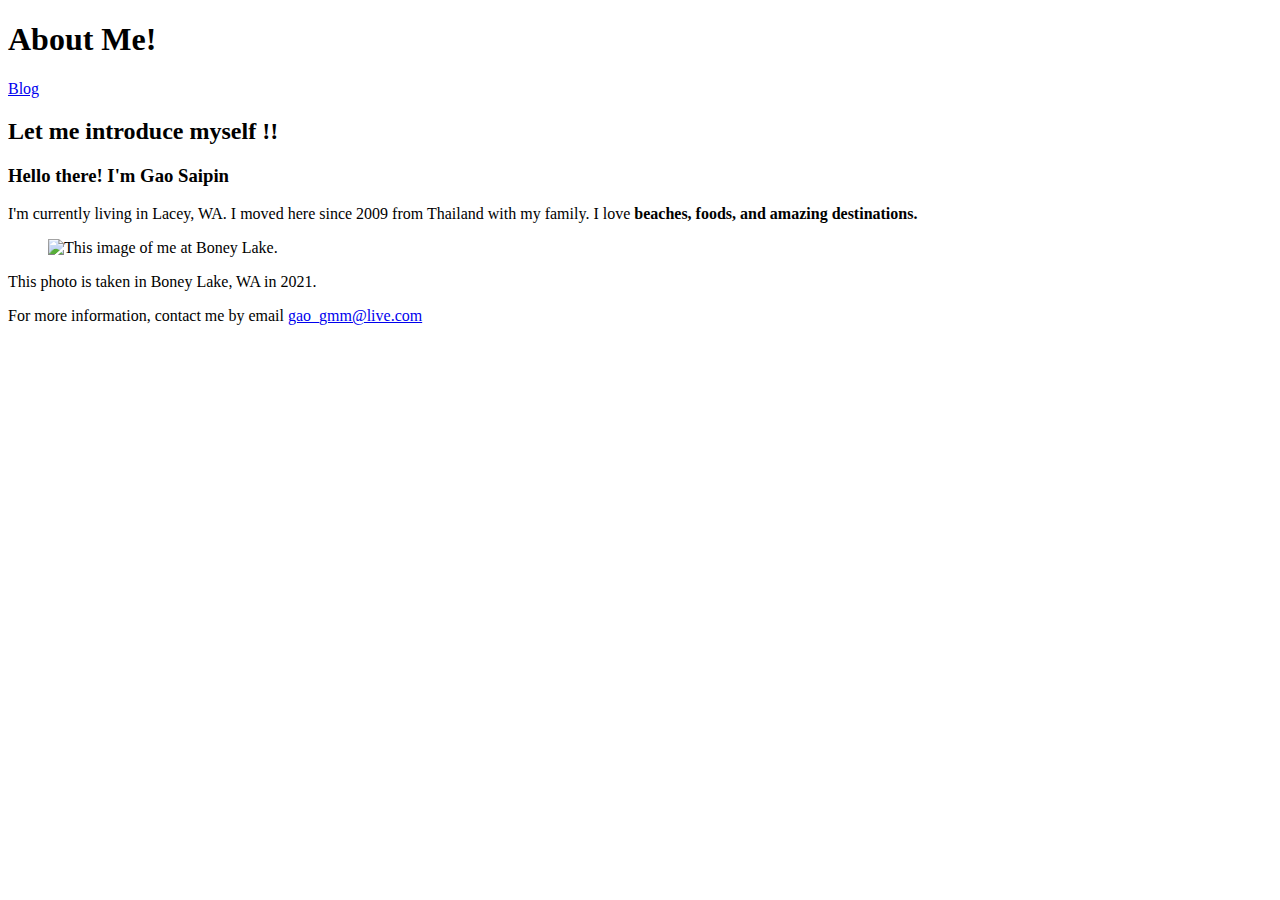
==== index.html @ 9d5a5f2c "finished about me home page" ====
<!DOCTYPE html>
<html lang="en">
    <head>
        <meta charset="utf-8">
        <title>Home Page</title>
    </head>
    <body>
        <header>
            <h1>About Me!</h1>
            <nav>
                <a href="portfolio-lesson02.html">Blog</a>
            </nav>
        </header>

        <section>
            <h2>Let me introduce myself !!</h2>
            <article>
                <h3>Hello there! I'm Gao Saipin</h3>
                <p>I'm currently living in Lacey, WA. I moved here since 2009 from Thailand with my family. I love <strong>beaches, foods, and amazing destinations.</strong></p>
            </article>   

            <figure>
                <img src="image/about-me.jpg" alt="This image of me at Boney Lake." width="333" height="400">
            </figure>
        </section>

        <footer>
            <p>This photo is taken in Boney Lake, WA in 2021.</p>
            <p>For more information, contact me by email <a href="mailto:gao_gmm@live.com">gao_gmm@live.com</a></p>
        </footer>

    </body>
</html>
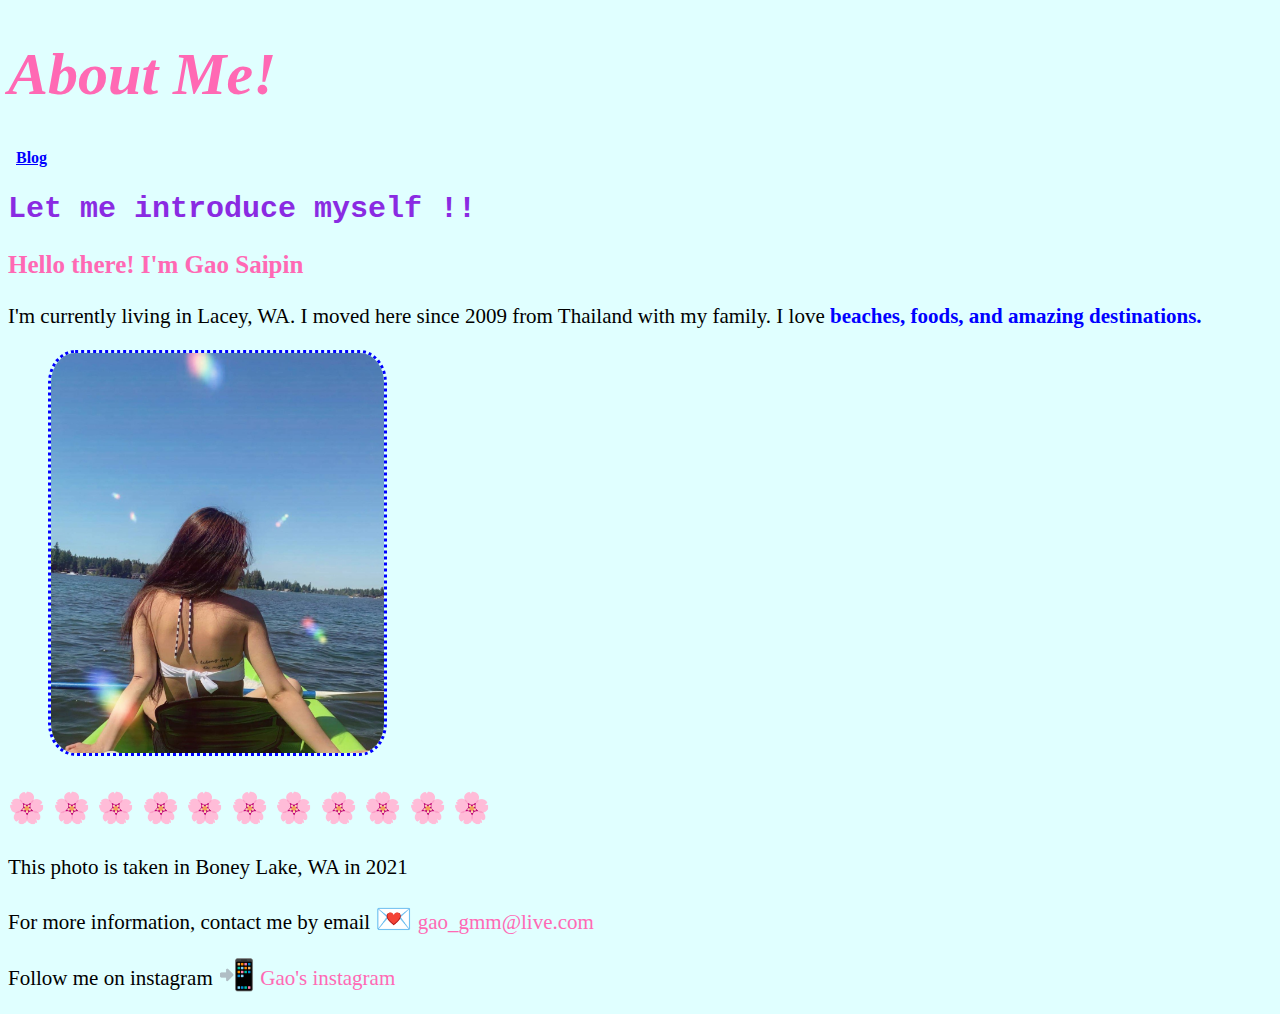
==== commit a314ebf8: "styling stylesheet.css" ====
--- a/index.html
+++ b/index.html
@@ -3,31 +3,30 @@
     <head>
         <meta charset="utf-8">
         <title>Home Page</title>
+        <link rel="stylesheet" type="text/css" href="styles/stylesheet.css">
     </head>
     <body>
         <header>
             <h1>About Me!</h1>
             <nav>
-                <a href="portfolio-lesson02.html">Blog</a>
+                <a class="blog" href="portfolio-lesson02.html">Blog</a>
             </nav>
         </header>
-
         <section>
             <h2>Let me introduce myself !!</h2>
             <article>
-                <h3>Hello there! I'm Gao Saipin</h3>
-                <p>I'm currently living in Lacey, WA. I moved here since 2009 from Thailand with my family. I love <strong>beaches, foods, and amazing destinations.</strong></p>
+                <h3 id="lead-paragraph">Hello there! I'm Gao Saipin</h3>
+                <p>I'm currently living in Lacey, WA. I moved here since 2009 from Thailand with my family. I love <strong class="blue-text">beaches, foods, and amazing destinations.</strong></p>
             </article>   
-
             <figure>
-                <img src="image/about-me.jpg" alt="This image of me at Boney Lake." width="333" height="400">
+                <img class="my-picture" src="image/about-me.jpg" alt="This image of me at Boney Lake." width="333" height="400">
             </figure>
-        </section>
-
+            <p class="emoji">&#127800; &#127800; &#127800; &#127800; &#127800; &#127800; &#127800; &#127800; &#127800; &#127800; &#127800;</p>
+        </section>   
         <footer>
-            <p>This photo is taken in Boney Lake, WA in 2021.</p>
-            <p>For more information, contact me by email <a href="mailto:gao_gmm@live.com">gao_gmm@live.com</a></p>
+            <p>This photo is taken in Boney Lake, WA in 2021</p>
+            <p>For more information, contact me by email <span class="emoji">&#x1F48C;</span> <a class="contact" href="mailto:gao_gmm@live.com">gao_gmm@live.com</a></p>
+            <p>Follow me on instagram <span class="emoji">&#128242;</span> <a class="contact" href="https://www.instagram.com/sp.gmm/">Gao's instagram</a></p>
         </footer>
-
     </body>
 </html>
--- a/styles/stylesheet.css
+++ b/styles/stylesheet.css
@@ -0,0 +1,102 @@
+h1 {
+    color: hotpink;
+    font-style: italic;
+    font-size: 60px; 
+}
+p {
+    color: black;
+    font-size: 21px;
+}
+.blog:hover {
+    background-color: pink;
+    text-decoration-style: wavy;
+}
+a[href="portfolio-lesson02.html"] {
+    padding: .5rem;
+    font-weight: bold;
+    color: blue;
+}
+a[href="../portfolio-lesson02.html"] {
+    padding: .5rem;
+    font-weight: bold;
+    color: blue;
+}
+.home:hover {
+    background-color: pink;
+    text-decoration-style: wavy;
+}
+a[href="index.html"] {
+    padding: .5rem;
+    font-weight: bold;
+    color: blue;
+}
+body {
+  background-color: lightcyan; 
+}
+h2 {
+    font-family: monospace;
+    font-size: 30px;
+    color: blueviolet;
+}
+h3 {
+    font-size: 25px;
+    color: blueviolet;    
+}
+#lead-paragraph {
+    color: hotpink;
+    font-weight: bold;
+}
+.my-picture {
+    border-radius: 8%;
+}
+img {
+    border-style: dotted;
+    
+    border-color: blue;
+}
+.contact {
+    color: hotpink;
+    text-decoration: none;
+}
+.contact:hover {
+    text-decoration: underline;
+    text-decoration-style: wavy;
+}
+.passion {
+    font-size: 21px;
+}
+.blue-text {
+    color: blue;
+}
+aside a {
+    text-decoration: none;
+    color: blue;
+    font-size: 21px;
+  }
+  aside a:hover {
+    text-decoration: underline;
+    background-color: pink;
+  }
+  aside a:visited {
+    color: hotpink;
+  }
+  .projects {
+    font-size: 21px;
+  } 
+  aside li {
+    color: hotpink;
+    font-size: 21px;
+  }
+  div p {
+    border: 1px solid black;
+    padding: 5px;
+    width: 400px;
+    height: 100px;
+    text-align: justify;
+    background-color: #FFF4A3;
+    font-size: 18px;
+  }
+  .emoji {
+    font-size: 30px;
+  }
+ 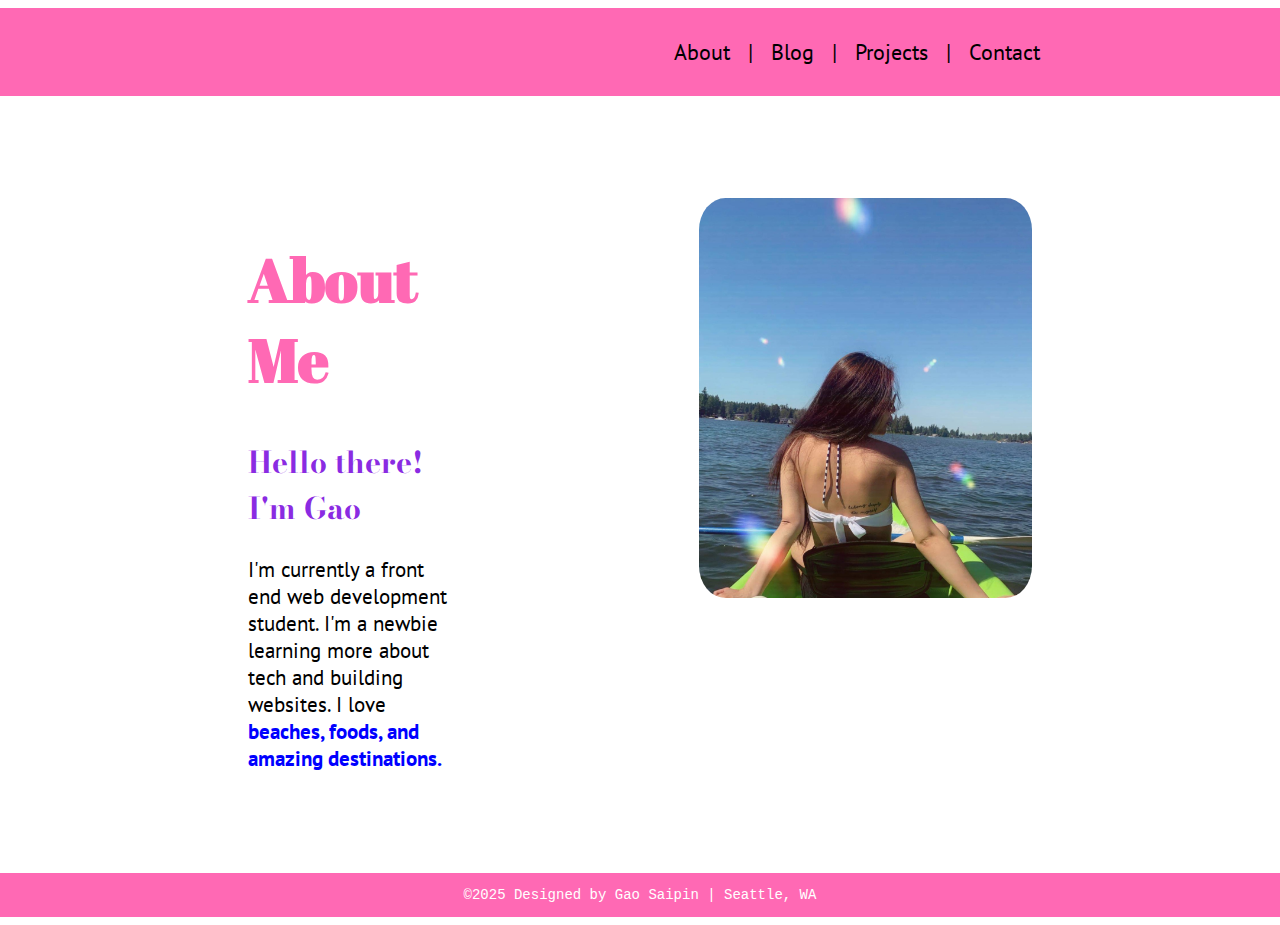
==== commit fa1ca603: "added font awesome to contact page and added footer" ====
--- a/index.html
+++ b/index.html
@@ -6,27 +6,29 @@
         <link rel="stylesheet" type="text/css" href="styles/stylesheet.css">
     </head>
     <body>
-        <header>
-            <h1>About Me!</h1>
-            <nav>
-                <a class="blog" href="portfolio-lesson02.html">Blog</a>
-            </nav>
+        <header class="link-header">
+            <ul class="menu">
+                <li><a href="index.html">About</a></li>
+                <li><a href="portfolio-lesson02.html">Blog</a></li>
+                <li><a href="assets/lesson01/index.html">Projects</a></li>
+                <li><a href="contact.html">Contact</a></li>
+            </ul>
         </header>
-        <section>
-            <h2>Let me introduce myself !!</h2>
-            <article>
-                <h3 id="lead-paragraph">Hello there! I'm Gao Saipin</h3>
-                <p>I'm currently living in Lacey, WA. I moved here since 2009 from Thailand with my family. I love <strong class="blue-text">beaches, foods, and amazing destinations.</strong></p>
-            </article>   
-            <figure>
+        <div class="index-flex-container">
+            <div class="main-box">
+                <h1>About Me</h1>
+                <h2 id="lead-paragraph">Hello there! I'm Gao</h2>
+                <p>I'm currently a front end web development student.
+                   I'm a newbie learning more about tech and building websites. 
+                    I love <strong class="blue-text">beaches, foods, and amazing destinations.</strong></p>           
+            </div>
+            <div class="photo-box">
                 <img class="my-picture" src="image/about-me.jpg" alt="This image of me at Boney Lake." width="333" height="400">
-            </figure>
-            <p class="emoji">&#127800; &#127800; &#127800; &#127800; &#127800; &#127800; &#127800; &#127800; &#127800; &#127800; &#127800;</p>
-        </section>   
-        <footer>
-            <p>This photo is taken in Boney Lake, WA in 2021</p>
-            <p>For more information, contact me by email <span class="emoji">&#x1F48C;</span> <a class="contact" href="mailto:gao_gmm@live.com">gao_gmm@live.com</a></p>
-            <p>Follow me on instagram <span class="emoji">&#128242;</span> <a class="contact" href="https://www.instagram.com/sp.gmm/">Gao's instagram</a></p>
+            </div>
+        </div>
+        <footer class="footer-copyright">
+            <p class="copyright">&copy;2025 Designed by Gao Saipin | Seattle, WA</p>
         </footer>
     </body>
 </html>
+
--- a/styles/stylesheet.css
+++ b/styles/stylesheet.css
@@ -1,41 +1,20 @@
+@import url('https://fonts.googleapis.com/css2?family=Abril+Fatface&family=Bodoni+Moda&family=PT+Sans');
 h1 {
     color: hotpink;
-    font-style: italic;
-    font-size: 60px; 
+    font-family: "Abril Fatface", serif;
+    font-style: normal;
+    font-size: 60px;
 }
 p {
     color: black;
+    font-family: "PT Sans", serif;
+    font-style: normal;
     font-size: 21px;
 }
-.blog:hover {
-    background-color: pink;
-    text-decoration-style: wavy;
-}
-a[href="portfolio-lesson02.html"] {
-    padding: .5rem;
-    font-weight: bold;
-    color: blue;
-}
-a[href="../portfolio-lesson02.html"] {
-    padding: .5rem;
-    font-weight: bold;
-    color: blue;
-}
-.home:hover {
-    background-color: pink;
-    text-decoration-style: wavy;
-}
-a[href="index.html"] {
-    padding: .5rem;
-    font-weight: bold;
-    color: blue;
-}
-body {
-  background-color: lightcyan; 
-}
 h2 {
-    font-family: monospace;
+    font-family: "Bodoni Moda", serif;
     font-size: 30px;
+    font-style: normal;
     color: blueviolet;
 }
 h3 {
@@ -43,27 +22,17 @@
     color: blueviolet;    
 }
 #lead-paragraph {
-    color: hotpink;
+    color: blueviolet;
     font-weight: bold;
 }
 .my-picture {
     border-radius: 8%;
 }
-img {
-    border-style: dotted;
-    
-    border-color: blue;
-}
-.contact {
-    color: hotpink;
-    text-decoration: none;
-}
-.contact:hover {
-    text-decoration: underline;
-    text-decoration-style: wavy;
-}
-.passion {
+.passions {
     font-size: 21px;
+    font-family: "PT Sans", serif;
+    padding-top: 1.5rem;
+    padding-bottom: 1.5rem;
 }
 .blue-text {
     color: blue;
@@ -87,16 +56,105 @@
     color: hotpink;
     font-size: 21px;
   }
-  div p {
+  .aside-icon-park {
     border: 1px solid black;
     padding: 5px;
     width: 400px;
     height: 100px;
     text-align: justify;
-    background-color: #FFF4A3;
-    font-size: 18px;
+    font-size: 17px;
+    float: right;
   }
-  .emoji {
-    font-size: 30px;
+  .link-header {
+    background-color: hotpink;
+    margin-left: -1rem;
+    margin-right: -1rem;
+    padding: 0.5rem;   
+    text-align: right;
   }
- +  ul.menu {
+    list-style: none;
+    font-family: "PT Sans", serif;
+    font-size: 22px;
+    margin-right: 15rem;
+  }
+  ul.menu li {
+    display: inline;
+  }
+  ul.menu li a {
+    color: black;
+    text-decoration: none;
+  }
+ ul.menu li+li:before {
+    padding: 12px;
+    color: black;
+    content: "|\00a0"
+ }
+.index-flex-container {
+    display: flex;
+    flex-direction: row;
+    margin-top: 6.4rem;
+}
+.main-box {
+    padding: 0rem 15rem; 
+}
+.photo-box {
+    padding-right: 15rem;
+}
+.blog-flex-container {
+    flex-direction: row;
+    margin-top: 4rem;
+    margin-left: 15rem;
+    margin-right: 15rem;
+}
+.lesson01-flex-box {
+    flex-direction: row;
+    margin-top: 4rem;
+    margin-left: 15rem;
+    margin-right: 15rem;
+}
+.guitar-box {
+    float: right;
+}
+.footer-copyright {
+    background-color: hotpink;
+    margin-top: 5rem;
+    margin-left: -1rem;
+    margin-right: -1rem;
+    padding: 0.01rem;   
+    text-align: center;
+}
+.copyright {
+    font-size: 14px;
+    color: white;
+    font-family: monospace;
+}
+.social-icons {
+    list-style: none;
+    padding-top: 2rem;
+    
+}
+.fa-facebook {
+    font-size: 80px;
+    color: blue;
+    float: right;
+    padding-bottom: 1rem;
+    text-decoration: none;
+}
+.fa-github {
+    font-size: 80px;
+    color: black; 
+    padding-bottom: 1rem; 
+    text-decoration: none;
+}
+.fa-instagram {
+    font-size: 80px;
+    color: red;
+    float: right;
+    text-decoration: none;
+}
+.fa-envelope {
+    font-size: 75px;
+    color: rgb(189, 183, 183);
+    text-decoration: none;
+}
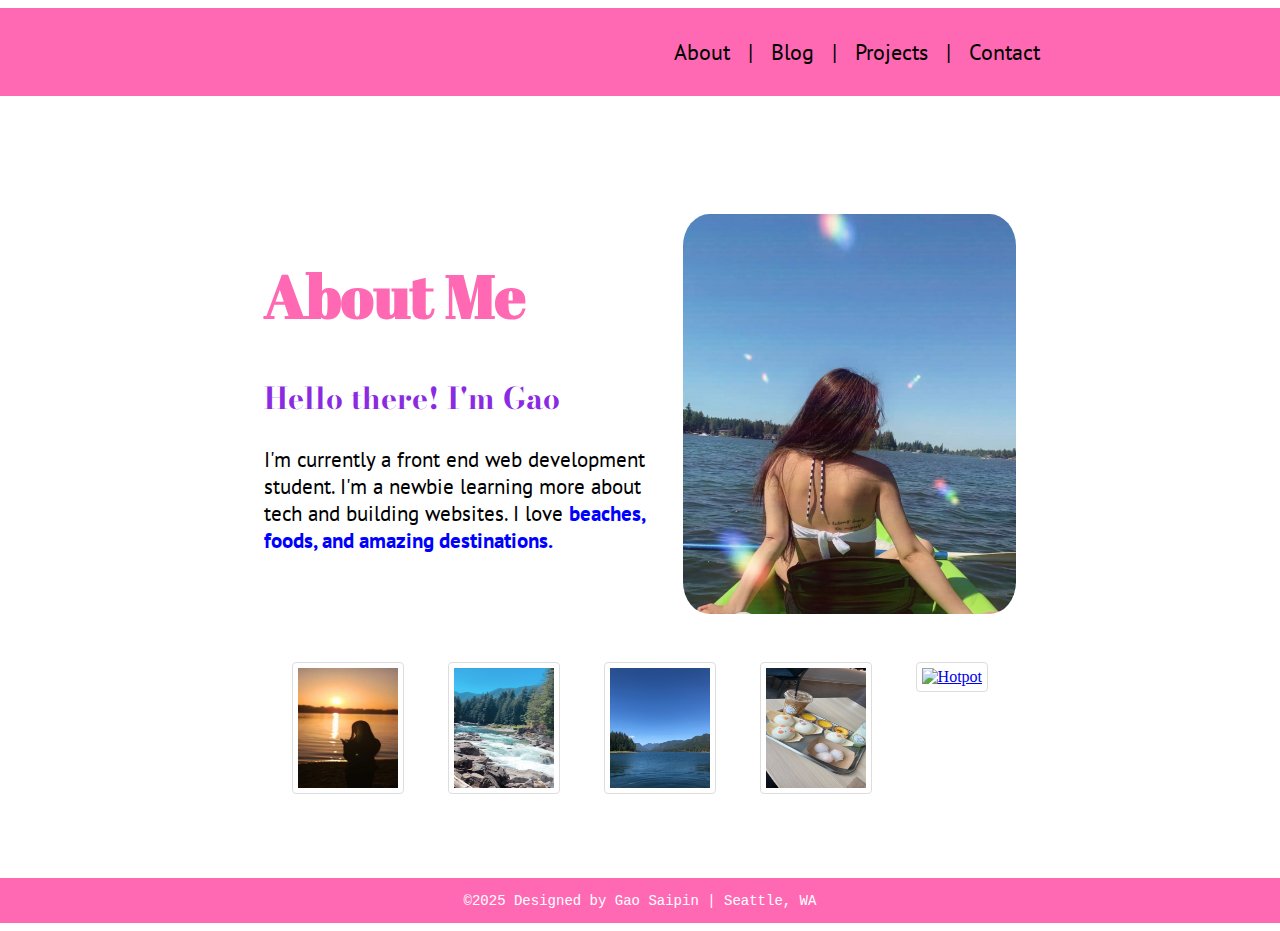
==== commit 05bce29b: "added images transition to portfolio" ====
--- a/index.html
+++ b/index.html
@@ -23,9 +23,35 @@
                     I love <strong class="blue-text">beaches, foods, and amazing destinations.</strong></p>           
             </div>
             <div class="photo-box">
-                <img class="my-picture" src="image/about-me.jpg" alt="This image of me at Boney Lake." width="333" height="400">
+                <img class="photo-of-me" src="image/about-me.jpg" alt="This image of me at Boney Lake." width="333" height="400">
+                <div class="overlay">
+                    <div class="text-photo-of-me">Nice to Meet You</div>
+                </div>           
+            </div>          
+        </div>
+        <div class="index-row">           
+            <div class="index-column">
+                <a target="_blank" href="image/sunset.jpg">
+                    <img src="image/sunset.jpg" alt="Sunset" width="80" height="120"></a>
+            </div>
+            <div class="index-column">
+                <a target="_blank" href="image/eagle_falls.jpg">
+                    <img src="image/eagle_falls.jpg" alt="Eagle Falls" width="80" height="120"></a>
+            </div>  
+            <div class="index-column">
+                <a target="_blank" href="image/lake.jpg">
+                    <img src="image/lake.jpg" alt="Lake" width="80" height="120"></a>
+            </div>  
+            <div class="index-column">
+                <a target="_blank" href="image/aloe_cafe.jpg">
+                    <img src="image/aloe_cafe.jpg" alt="Aloe Cafe" width="80" height="120"></a>
+            </div>
+            <div class="index-column">
+                <a target="_blank" href="image/hotpot.jpg">
+                    <img src="image/hotpot.jpg" alt="Hotpot" width="80" height="120"></a>
             </div>
         </div>
+        
         <footer class="footer-copyright">
             <p class="copyright">&copy;2025 Designed by Gao Saipin | Seattle, WA</p>
         </footer>
--- a/styles/stylesheet.css
+++ b/styles/stylesheet.css
@@ -37,34 +37,7 @@
 .blue-text {
     color: blue;
 }
-aside a {
-    text-decoration: none;
-    color: blue;
-    font-size: 21px;
-  }
-  aside a:hover {
-    text-decoration: underline;
-    background-color: pink;
-  }
-  aside a:visited {
-    color: hotpink;
-  }
-  .projects {
-    font-size: 21px;
-  } 
-  aside li {
-    color: hotpink;
-    font-size: 21px;
-  }
-  .aside-icon-park {
-    border: 1px solid black;
-    padding: 5px;
-    width: 400px;
-    height: 100px;
-    text-align: justify;
-    font-size: 17px;
-    float: right;
-  }
+/*index page */
   .link-header {
     background-color: hotpink;
     margin-left: -1rem;
@@ -84,7 +57,13 @@
   ul.menu li a {
     color: black;
     text-decoration: none;
-  }
+    opacity: 1;
+  }
+  ul.menu li a:hover {
+    text-decoration: underline;
+    opacity: 0.5;
+  }
+ 
  ul.menu li+li:before {
     padding: 12px;
     color: black;
@@ -94,28 +73,147 @@
     display: flex;
     flex-direction: row;
     margin-top: 6.4rem;
+    margin-left: 15rem;
+    margin-right: 15rem;
 }
 .main-box {
-    padding: 0rem 15rem; 
+    padding: 1rem; 
 }
 .photo-box {
-    padding-right: 15rem;
-}
-.blog-flex-container {
+    padding: 1rem;
+    position: relative;
+}
+.photo-of-me {
+    display: block;
+    border-radius: 8%;
+}
+.overlay {
+    position: absolute;
+    top: 0;
+    bottom: 0;
+    left: 0;
+    right: 0;
+    opacity: 0;
+    height: 100%;
+    width: 100%;
+    transition: 0.5s ease;
+    background-color: hotpink;
+    border-radius: 8%;
+}
+.photo-box:hover .overlay {
+    opacity: 1;
+}
+.text-photo-of-me {
+    color: white;
+    font-size: 21px;
+    position: absolute;
+    top: 50%;
+    left: 50%;
+    -webkit-transform: translate(-50%, -50%);
+    -ms-transform: translate(-50%, -50%);
+    transform: translate(-50%, -50%);
+    text-align: center;
+}
+.index-column img {    
+        border: 1px solid #ddd;
+        border-radius: 4px;
+        padding: 5px;
+        width: 100px;
+}  
+.index-column img:hover {
+        box-shadow: 0 0 2px 1px rgba(0, 140, 186, 0.5);
+}      
+.index-row {
+    content: "";
+    clear: both;
+    display: flex;
     flex-direction: row;
+    justify-content: space-evenly;
+    margin-left: 15rem;
+    margin-right: 15rem;
+    margin-top: 2rem;  
+}
+/* Blog Page */
+.blog-container {
+    display: block;
     margin-top: 4rem;
     margin-left: 15rem;
     margin-right: 15rem;
 }
-.lesson01-flex-box {
-    flex-direction: row;
+.blog-column {
+    float: left;
+    position: relative;
+    padding: 50px;
+}
+.blog-column img {
+    opacity: 0.8;
+    cursor: pointer;
+}
+.blog-column img:hover {
+    opacity: 1;
+}
+.blog-row:after {
+    content: "";
+    display: table;
+    clear: both;
+}
+
+/* Lesson01 Page */
+.lesson01-box {
+    display: block;
     margin-top: 4rem;
     margin-left: 15rem;
     margin-right: 15rem;
 }
+aside a {
+    text-decoration: none;
+    color: blue;
+    font-size: 21px;
+  }
+  aside a:hover {
+    text-decoration: underline;
+    background-color: pink;
+  }
+  aside a:visited {
+    color: hotpink;
+  }
+  .projects {
+    font-size: 21px;
+  } 
+  aside li {
+    color: hotpink;
+    font-size: 21px;
+  }
+  .aside-icon-park {
+    border: 1px solid black;
+    padding: 5px;
+    width: 300px;
+    height: 100px;
+    text-align: justify;
+    font-size: 17px;
+    float: right;
+    position: relative;
+    right: 10%;
+  }
 .guitar-box {
     float: right;
-}
+    position: relative;
+    right: 10%;
+    padding-top: 2rem;
+    padding-bottom: 2rem;
+}
+.crandon-beach-box {
+    position: relative;
+    left: 10%;
+    padding-top: 2rem;
+    padding-bottom: 2rem;
+}
+.icon-park-box {
+    position: relative;
+    left: 6%;
+    padding-top: 1rem;
+}
+/* Footer */
 .footer-copyright {
     background-color: hotpink;
     margin-top: 5rem;
@@ -129,21 +227,27 @@
     color: white;
     font-family: monospace;
 }
+
+/*Contact Page */
 .social-icons {
     list-style: none;
-    padding-top: 2rem;
-    
+    padding: 2rem;   
 }
 .fa-facebook {
     font-size: 80px;
     color: blue;
     float: right;
+    position: relative;
+    right: 25%;
     padding-bottom: 1rem;
     text-decoration: none;
+   
 }
 .fa-github {
     font-size: 80px;
     color: black; 
+    position: relative;
+    left: 25%;
     padding-bottom: 1rem; 
     text-decoration: none;
 }
@@ -151,10 +255,14 @@
     font-size: 80px;
     color: red;
     float: right;
+    position: relative;
+    right: 25%;
     text-decoration: none;
 }
 .fa-envelope {
     font-size: 75px;
     color: rgb(189, 183, 183);
-    text-decoration: none;
-}
+    position: relative;
+    left: 25%;
+    text-decoration: none;
+}
